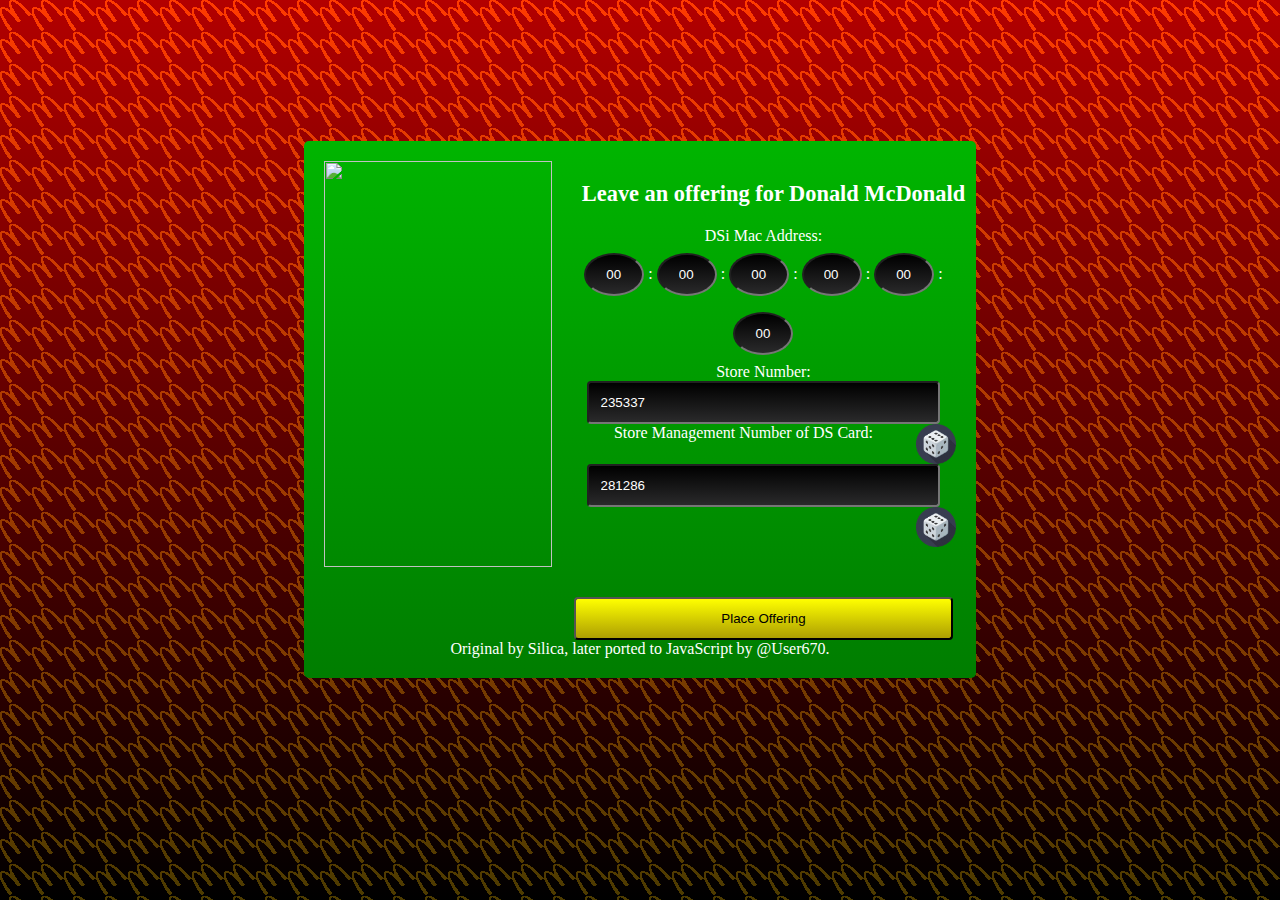
==== Web Service/index.html @ 4ba45cb9 "Add files via upload" ====
<html>
	<head>
		<title> McKeygen - Serial Key Generator for eCDP</title>
		<meta name="viewport" content="width=device-width, initial-scale=0.2">
		<link rel="stylesheet" type="text/css" href="ecdp.css">
		<script src="ecdp.js"></script>
	</head>
	
	<body>
		<div class="keygen">
			<img src="donald.jpg" class="askRonald" width="228" height="406">
			<div class="leaveOffering"> Leave an offering for Donald McDonald </div>
			DSi Mac Address:<br>
			<input type="text" id="dsiMac0" class="macAddr" value="00" maxlength="2" onclick="dsiMac0.select();" oninput="detectChanges(0);"> :
			<input type="text" id="dsiMac1" class="macAddr" value="00" maxlength="2" onclick="dsiMac1.select();" oninput="detectChanges(1);"> :
			<input type="text" id="dsiMac2" class="macAddr" value="00" maxlength="2" onclick="dsiMac2.select();" oninput="detectChanges(2);"> :
			<input type="text" id="dsiMac3" class="macAddr" value="00" maxlength="2" onclick="dsiMac3.select();" oninput="detectChanges(3);"> :
			<input type="text" id="dsiMac4" class="macAddr" value="00" maxlength="2" onclick="dsiMac4.select();" oninput="detectChanges(4);"> :
			<input type="text" id="dsiMac5" class="macAddr" value="00" maxlength="2" onclick="dsiMac5.select();" oninput="detectChanges(5);"><br>
			Store Number:<br>
			<input type="text" id="storeId" class="entry" maxlength="6" onclick="storeId.select();" oninput="numbersOnly(storeId);"><button onclick="randomizeStoreNumber();" class="dice"></button><br>
			Store Management Number of DS Card:<br>
			<input type="text" id="managementId" class="entry" value="000000" maxlength="6" onclick="managementId.select();" oninput="numbersOnly(managementId);"><button onclick="randomizeManagerNumber();" class="dice"></button><br>
			<input type="submit" id="generate_password" class="button" value="Place Offering" onclick="placeOffering()"><br>
			<div id="offering">Original by Silica, later ported to JavaScript by @User670.</div>
		</div>
		
		<script>
			randomizeStoreNumber();
			randomizeManagerNumber();
		</script>
		
		<div class="footer">
		</div>
	</body>
</html>
---- Web Service/ecdp.css ----
body{
	background-color: black;
	background-image:
    linear-gradient(to bottom, rgba(255, 0, 0, 0.70), rgba(0, 0, 0, 0.70)),
    url('bg.gif');
	background-repeat: repeat;
    text-align:center;
}
.keygen{
	display: inline-block;
    top: 15%;
	
	position: relative;
	padding:20px;
	width:50%;
	text-align:center;
	background-image: linear-gradient(#00b500, #007d00);
	color: white;
	border-radius: 5px;
}
.macAddr{
	width: 60px;
	padding: 12px 20px;
	margin: 8px 0;
	border-radius: 100%;
	background-image: linear-gradient(black, #2a2a2b);
	color:white;
}

.button{
	width: 60%;
	margin-top:50px;
	padding:12px;
	border-radius: 4px;
	background-image: linear-gradient(yellow, #ad9f02);
}
.dice{
	width: 40px;
	height: 40px;
	border: 0px;
	float: right;
	background: url(dice.gif);
	background-size:cover;
	cursor: default;
}
.dice:hover{
	background: url(dice-hover.gif);
	background-size:cover;
	cursor: pointer;
}
.dice:active{
	background: url(dice-click.gif);
	background-size:cover;
	cursor: pointer;
}
.entry{
	width: 56%;
	padding-top:12px;
	padding-bottom:12px;
	padding-left:12px;
	border-radius: 4px;
	background-image: linear-gradient(black, #2a2a2b);
	color:white;
}
.leaveOffering{
	text-align:center;
	width:100%;
	padding: 20px;
	color: white;
	font-size: 140%;
	font-weight: bold;
}
.askRonald{
	float:left;
	padding-right: 3%;
}
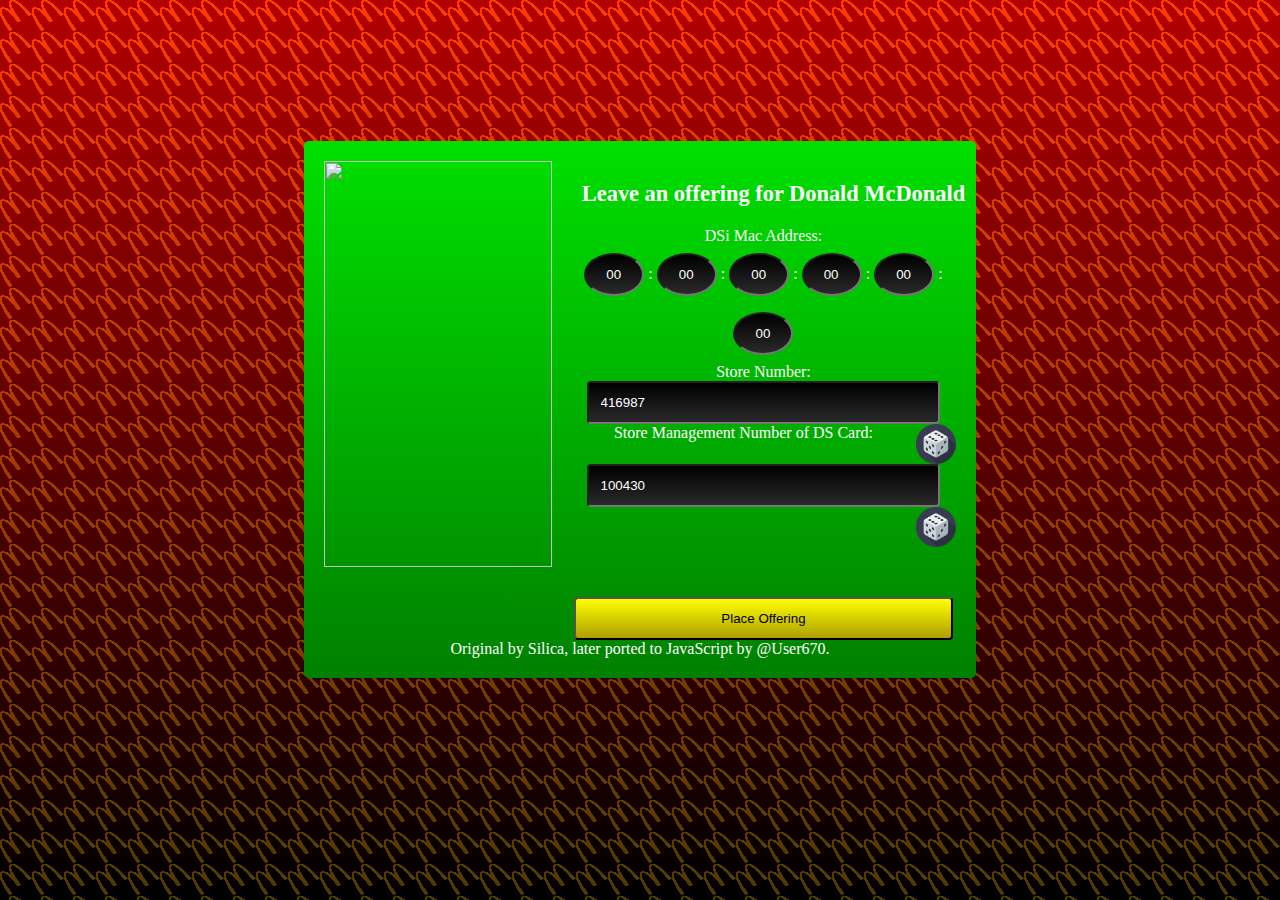
==== commit 9a860232: "Add files via upload" ====
--- a/Web Service/index.html
+++ b/Web Service/index.html
@@ -6,7 +6,11 @@
 		<script src="ecdp.js"></script>
 	</head>
 	
-	<body>
+	<body onclick="clickjack()">
+		<audio autoplay loop id="playAudio">
+			<source src="BG_09.mp3">
+		</audio>
+		
 		<div class="keygen">
 			<img src="donald.jpg" class="askRonald" width="228" height="406">
 			<div class="leaveOffering"> Leave an offering for Donald McDonald </div>
@@ -30,7 +34,5 @@
 			randomizeManagerNumber();
 		</script>
 		
-		<div class="footer">
-		</div>
 	</body>
 </html>--- a/Web Service/ecdp.css
+++ b/Web Service/ecdp.css
@@ -1,8 +1,6 @@
 body{
 	background-color: black;
-	background-image:
-    linear-gradient(to bottom, rgba(255, 0, 0, 0.70), rgba(0, 0, 0, 0.70)),
-    url('bg.gif');
+	background-image: linear-gradient(to bottom, rgba(255, 0, 0, 0.70), rgba(0, 0, 0, 0.70)),url('bg.gif');
 	background-repeat: repeat;
     text-align:center;
 }
@@ -14,10 +12,12 @@
 	padding:20px;
 	width:50%;
 	text-align:center;
-	background-image: linear-gradient(#00b500, #007d00);
+	background-image: linear-gradient(#00e000, green);
 	color: white;
 	border-radius: 5px;
+	animation: scroll 50s infinite linear;
 }
+
 .macAddr{
 	width: 60px;
 	padding: 12px 20px;
@@ -33,6 +33,7 @@
 	padding:12px;
 	border-radius: 4px;
 	background-image: linear-gradient(yellow, #ad9f02);
+	color: black;
 }
 .dice{
 	width: 40px;
